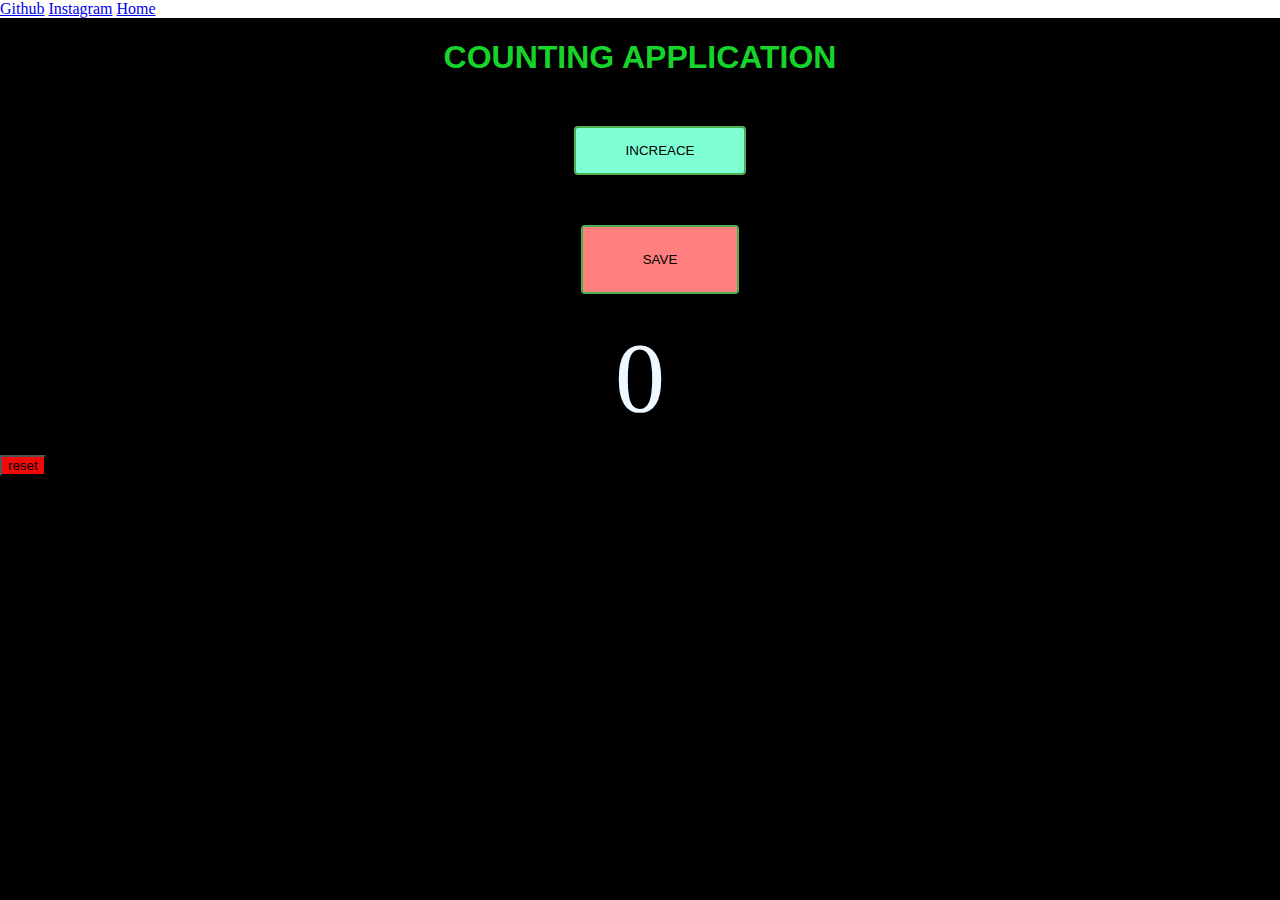
==== index.html @ a2cf5701 "Add files via upload" ====
<!DOCTYPE html>
<html lang="en">
  <head>
    <meta charset="UTF-8" />
    <meta http-equiv="X-UA-Compatible" content="IE=edge" />
    <meta name="viewport" content="width=, initial-scale=1.0" />
    <meta name="description" content="COUNTING APPLICATION">

    <link rel="stylesheet" href="index.css" />
    <title>ыаа</title>
   
  </head>

  <body>
    
    <div>
      <header>
        <a href="https://github.com/AlexaXaxa">Github</a>
        <a href="https://www.instagram.com/jjj123342/">Instagram</a>
        <a href="index.html">Home</a>
      </header>
    </div>

      <h1>COUNTING APPLICATION</h1>
      <div id="body_index1">
        <ul>
          <li>
            <button class="button_inc" , id="incid" , onclick="increce()">
              INCREACE
            </button>
          </li>
          <li>
            <button class="button_save" , id="saveid" , onclick="to_another()">
              SAVE</button>
          </li>
        </ul>
      </div>
      <p id="count-el">0</p>


    <button class="button_reset" , onclick="reset()">reset</button>

    <script src="main.js"></script>
  </body>
</html>
---- index.css ----
body {
  background-color: rgb(0, 0, 0);
  margin: 0;
}

#body_index1 {

}

h1 {
  color: rgb(23, 212, 42);
  text-align: center;
  font-family: Arial;
}

.button_inc {
  background-color: aquamarine;
  padding: 15px 50px;
  border-radius: 4px;
  border: 2px solid #4caf50; /* Green */
  cursor: pointer;

}

.button_inc:hover {
  background-color: rgb(186, 206, 198);
  padding: 15px 50px;
  border-radius: 4px;
  border: 2px solid #4caf50; /* Green */
}

.button_save:hover {
  background-color: rgb(255, 127, 127);
  padding: 25px 60px;
  border-radius: 4px;
  transition-duration: 0, 5s;
  border: 2px solid #4caf50; /* Green */
}

.button_save {
  background-color: rgb(255, 127, 127);
  padding: 25px 60px;
  border-radius: 4px;
  border: 2px solid #4caf50; /* Green */
  cursor: pointer;

}

p {
  color: aliceblue;
  text-align: center;
  padding: 10px;
  font-size: 100px;
  margin: 10px;
}

li {
  display: table;
  margin: 50px auto 0px auto;
}

.button_reset {
  background-color: rgb(241, 10, 10);
}

.box {
  display: flex;
  align-items: center;
  justify-content: center;
}

.box {
  display: flex;
  align-items: center;
  justify-content: center;
}

img {
  width: 400px;
  border-radius: 300px;
  margin-bottom: 20px;
  height: 400px;
  object-fit: cover;
}

header {
  background-color: rgb(255, 255, 255);
}

a#link {
    position: absolute;
    top: 450px;
}
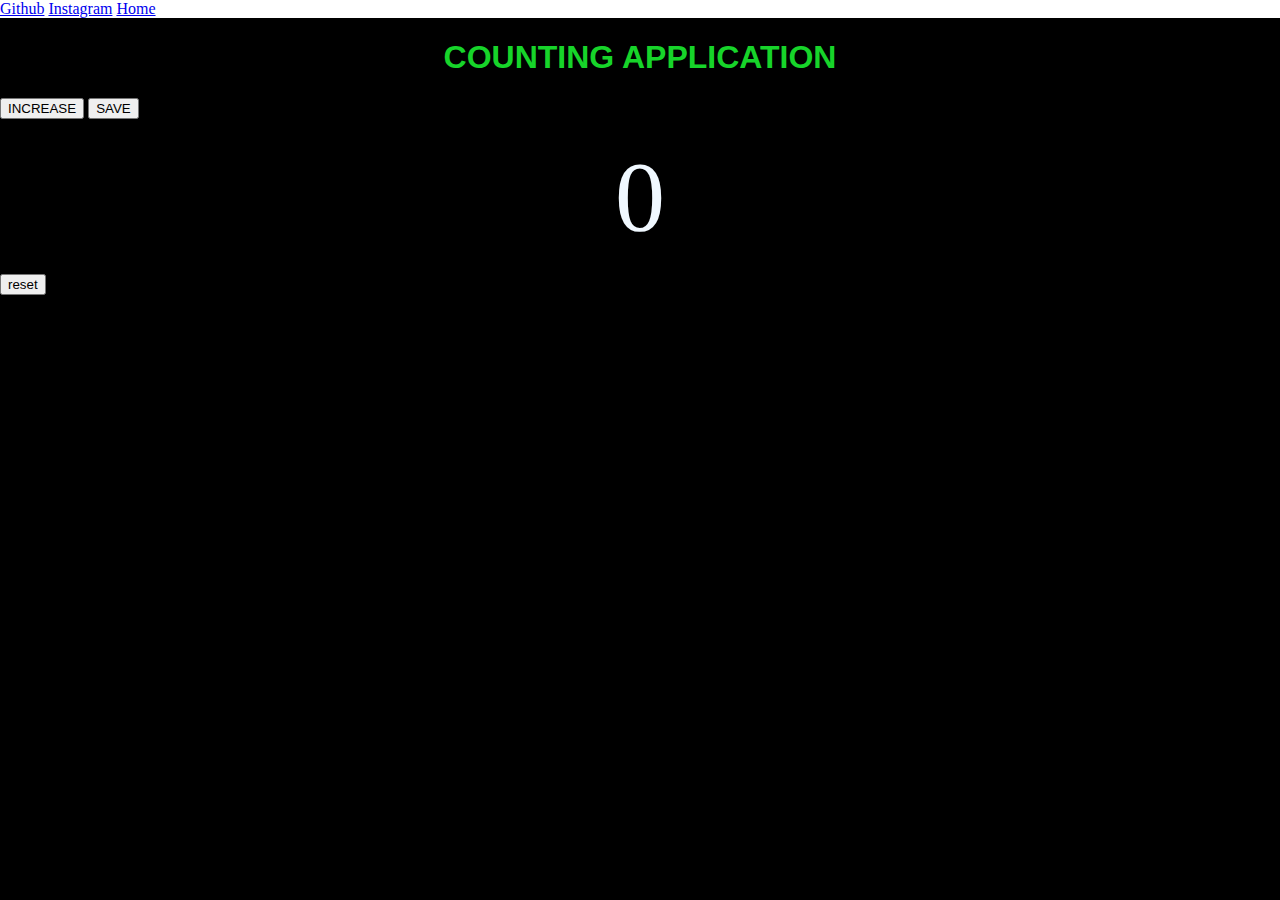
==== commit 788851ad: "Add files via upload" ====
--- a/index.html
+++ b/index.html
@@ -14,7 +14,7 @@
   <body>
     
     <div>
-      <header>
+      <header class="container_header">
         <a href="https://github.com/AlexaXaxa">Github</a>
         <a href="https://www.instagram.com/jjj123342/">Instagram</a>
         <a href="index.html">Home</a>
@@ -22,23 +22,16 @@
     </div>
 
       <h1>COUNTING APPLICATION</h1>
-      <div id="body_index1">
-        <ul>
-          <li>
-            <button class="button_inc" , id="incid" , onclick="increce()">
-              INCREACE
-            </button>
-          </li>
-          <li>
-            <button class="button_save" , id="saveid" , onclick="to_another()">
-              SAVE</button>
-          </li>
-        </ul>
+
+      <div class="container">
+        <button class="item" id="increace" onclick="increce()">INCREASE</button>
+        <button class="item" id="save"     onclick="to_another()">SAVE</button>
       </div>
+
       <p id="count-el">0</p>
 
 
-    <button class="button_reset" , onclick="reset()">reset</button>
+    <button id="button_reset" , onclick="reset()">reset</button>
 
     <script src="main.js"></script>
   </body>
